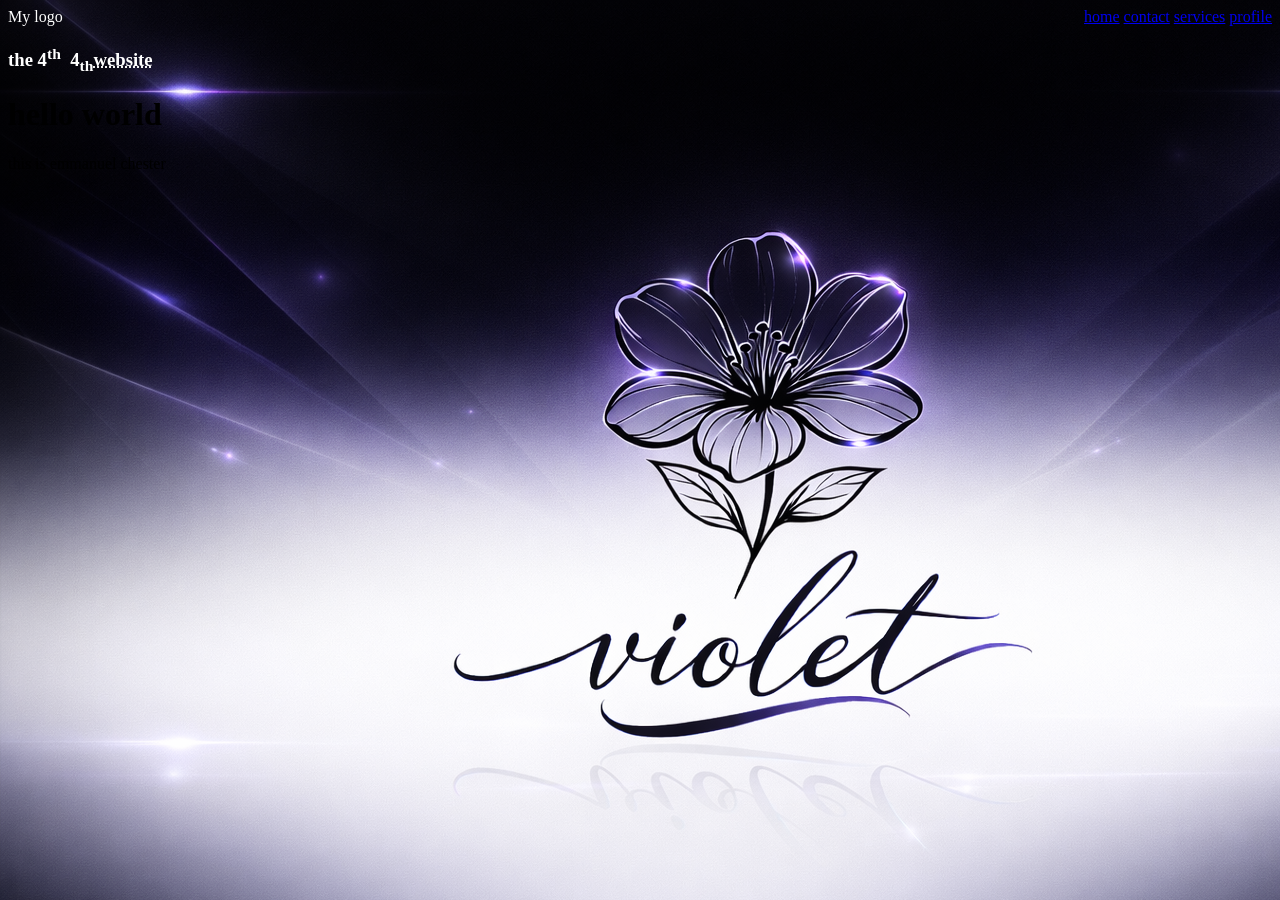
==== index.html @ d5589a6f "Initial Commit - portfolio setup" ====
<!DOCTYPE html>
<head>
    <link rel="stylesheet" href="css/style.css">
    <title>my website</title>
<body class="home" background="images/backgroundpicweb.png">
<header>
    <div>My logo</div>
    <nav>
        <a href="index.html">home</a>
        <a href="contact.html">contact</a>
        <a href="services.html">services</a>
        <a href="myprofile.html">profile</a>
    </nav>
</header>
<h3>the 4<sup>th</sup>&nbsp;&nbsp;4<sub>th</sub><abbr title="wat ep butsick it tea eb">website
    </abbr></h3>
    <main>
        <div class="content">
            <h1>hello world</h1>
            <p>this is emmanuel chester</p>
        </div>
    </main>
</body>
</head>
---- css/style.css ----
.home header {
  display: flex;
  justify-content: space-between;
  align-items: center;  
  color: white;
}
.navbar a {
  color: white;       
  text-decoration: none; 
  padding: 10px 15px;
  font-weight: bold;
}
.main {
  min-height: calc(100vh - 80px);
  display: flex;
  justify-content: left;
  align-items: center;
  text-align: center;
}
.home h3 {
    color: white;
}
body.portfolio {
  margin: 0px;
  background: #f4f4f4;
}
.portfolio header {
  background: black;
  color: white;
  padding: 40px 20px;
}
.portfolio .outer {
  display: flex;
  justify-content: space-between;
  align-items: center;
  color: white;
  
}
.portfolio nav a {
  color: white;
  text-decoration: none;
}
.portfolio h1 {
  text-align: center;
  margin-bottom: 0px;
  color: white;
}
.portfolio header p {
  text-align: center;
  margin-top: 0px;
  color:white;
}
.portfolio footer {
  color: white;
  background: black;
  text-align: center;
  padding: 20px;
}
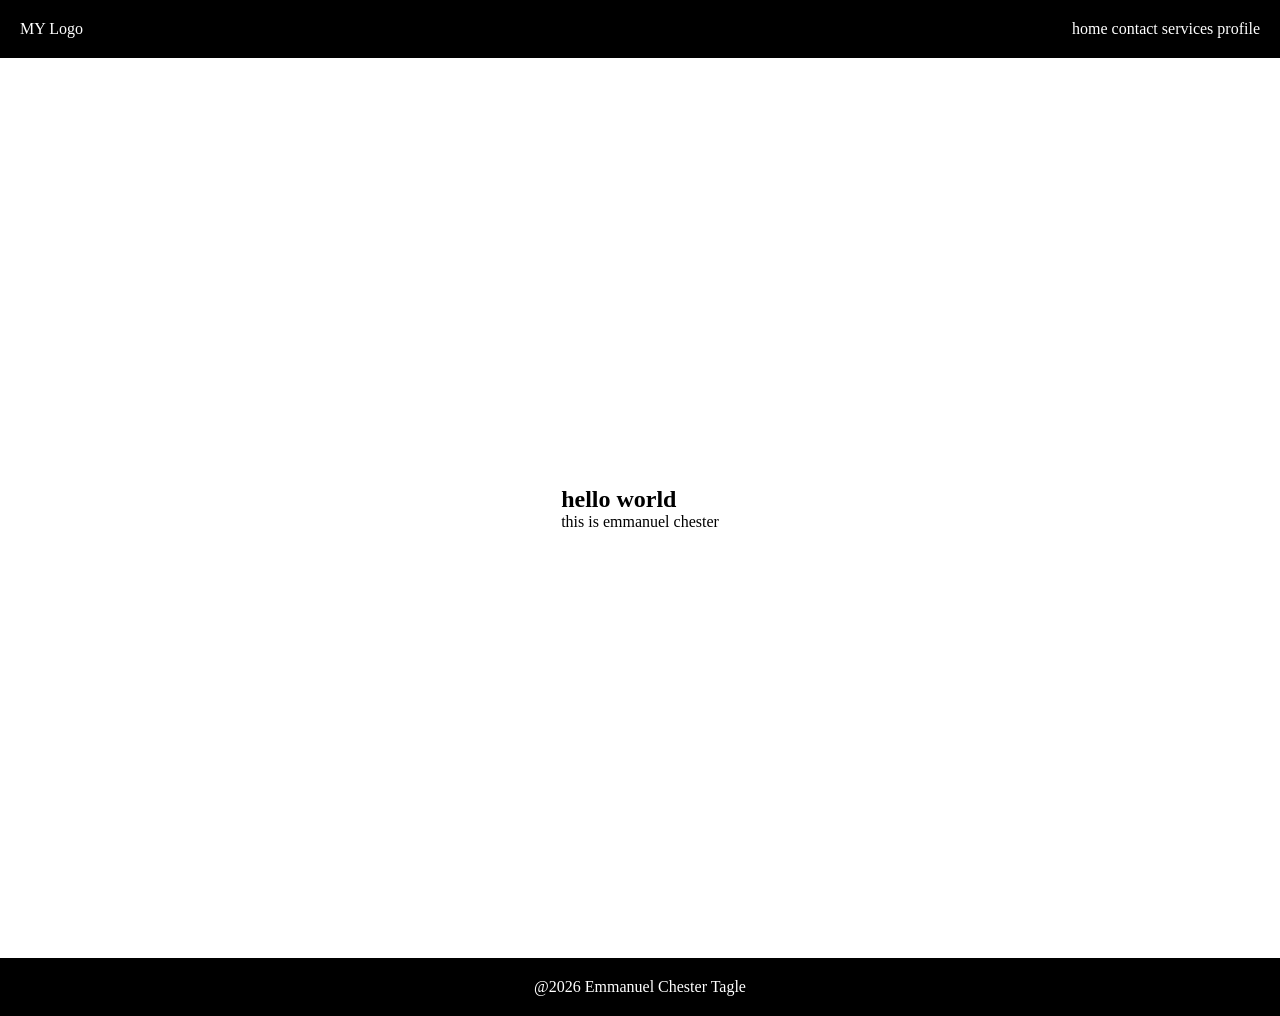
==== commit 35397f24: "Updated portfolio design" ====
--- a/index.html
+++ b/index.html
@@ -1,24 +1,31 @@
 <!DOCTYPE html>
+<html lang="en">
 <head>
+    <meta charset="UTF-8">
+    <meta name="viewport" content="width=device-width, initial.scale=1.0">
     <link rel="stylesheet" href="css/style.css">
-    <title>my website</title>
-<body class="home" background="images/backgroundpicweb.png">
-<header>
-    <div>My logo</div>
-    <nav>
-        <a href="index.html">home</a>
-        <a href="contact.html">contact</a>
-        <a href="services.html">services</a>
-        <a href="myprofile.html">profile</a>
-    </nav>
+    <title>this is the home</title>
+<body class="home">
+    <header>
+        <div class="outer">
+        <div class="inner">MY Logo</div>
+        <nav>
+         <a href="index.html">home</a>
+         <a href="contact.html">contact</a>
+         <a href="services.html">services</a>
+         <a href="myprofile.html">profile</a>
+        </nav>
+    </div>
 </header>
-<h3>the 4<sup>th</sup>&nbsp;&nbsp;4<sub>th</sub><abbr title="wat ep butsick it tea eb">website
-    </abbr></h3>
     <main>
-        <div class="content">
+        <section class="hero">
+        <div class="container">
             <h1>hello world</h1>
             <p>this is emmanuel chester</p>
         </div>
+        </section>
     </main>
+<footer>@2026 Emmanuel Chester Tagle</footer>
 </body>
-</head>+</head>
+</html>
--- a/css/style.css
+++ b/css/style.css
@@ -1,58 +1,54 @@
-.home header {
-  display: flex;
-  justify-content: space-between;
-  align-items: center;  
-  color: white;
+* {
+  margin: 0;
+  padding: 0;
+  box-sizing: border-box;
 }
-.navbar a {
-  color: white;       
-  text-decoration: none; 
-  padding: 10px 15px;
-  font-weight: bold;
+header {
+  background: black;
+  color:white;
 }
-.main {
-  min-height: calc(100vh - 80px);
-  display: flex;
-  justify-content: left;
-  align-items: center;
-  text-align: center;
-}
-.home h3 {
-    color: white;
-}
-body.portfolio {
-  margin: 0px;
-  background: #f4f4f4;
-}
-.portfolio header {
-  background: black;
-  color: white;
-  padding: 40px 20px;
-}
-.portfolio .outer {
+.outer{
   display: flex;
   justify-content: space-between;
   align-items: center;
-  color: white;
+  padding: 20px;
+}
+nav a {
+  color:white;
+  text-decoration: none;
+}
+.hero {
+  min-height: 100vh;
+  display: flex;
+  justify-content: center;
+  align-items: center;
+  background: white;
+}
+.hero .container {
+  max-width: 1000px;
+  margin:  0 auto;
+  padding: 0 20px;
+}
+footer {
+  color:white;
+  background:black;
+  justify-content:center;
+  align-items: center;
+  display: flex;
+  padding: 20px;
+}
+.box {
+  display: grid;
+  grid-template-columns: repeat(auto-fix, minmax(250px, 1fr));
+  gap: 20px;
+  border-radius: 8px;
+  border: 2px solid black;
   
 }
-.portfolio nav a {
-  color: white;
-  text-decoration: none;
-}
-.portfolio h1 {
+div .box {
+  padding: 40px;
+  background: #f4f4f4;
+  border-radius: 8px;
   text-align: center;
-  margin-bottom: 0px;
-  color: white;
-}
-.portfolio header p {
-  text-align: center;
-  margin-top: 0px;
-  color:white;
-}
-.portfolio footer {
-  color: white;
-  background: black;
-  text-align: center;
-  padding: 20px;
-}
+  transition: transform 0.3s ease, box-shadow 0.3s ease;
+}
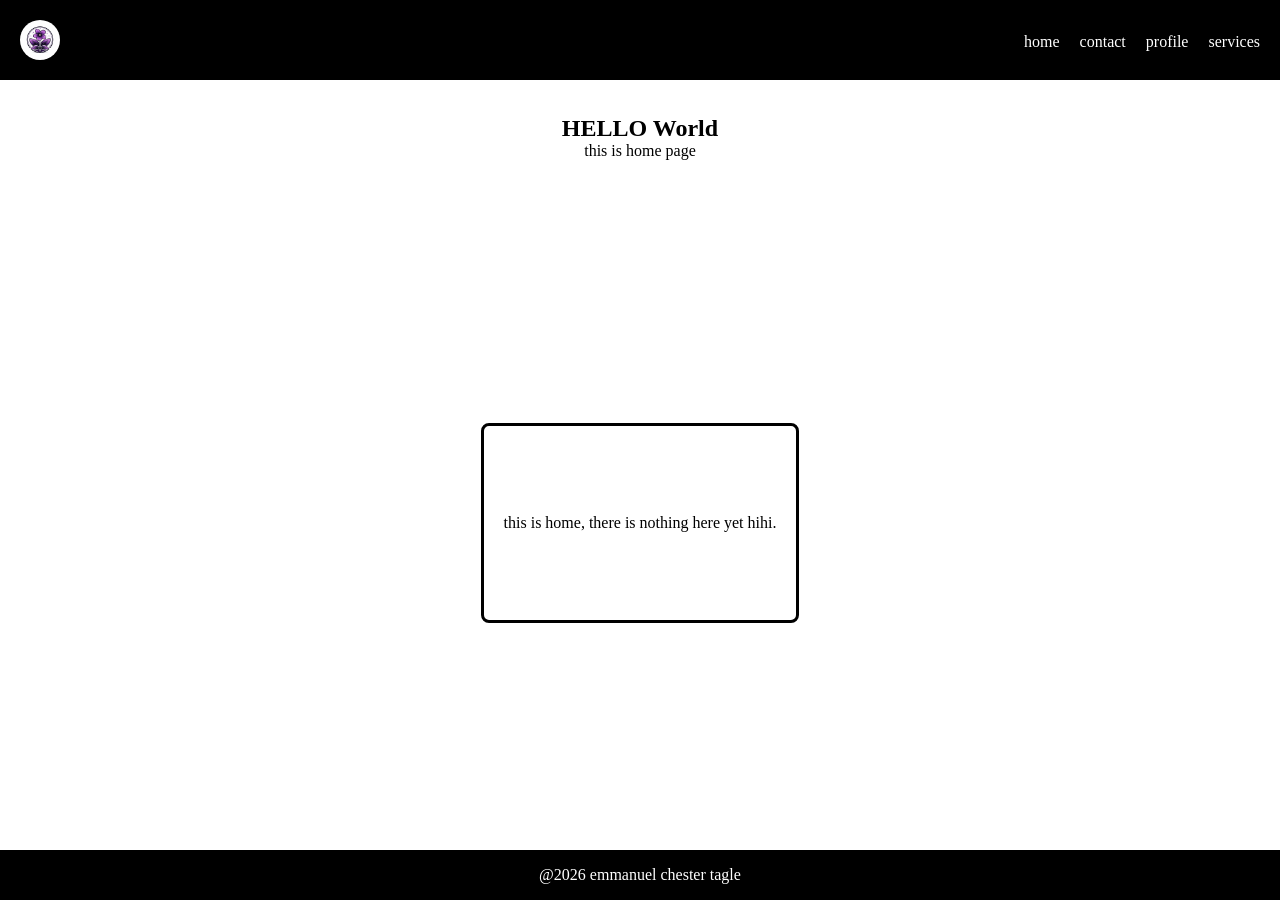
==== commit f33216b5: "Updated portfolio design" ====
--- a/index.html
+++ b/index.html
@@ -1,31 +1,43 @@
 <!DOCTYPE html>
 <html lang="en">
-<head>
-    <meta charset="UTF-8">
-    <meta name="viewport" content="width=device-width, initial.scale=1.0">
-    <link rel="stylesheet" href="css/style.css">
-    <title>this is the home</title>
-<body class="home">
-    <header>
-        <div class="outer">
-        <div class="inner">MY Logo</div>
-        <nav>
-         <a href="index.html">home</a>
-         <a href="contact.html">contact</a>
-         <a href="services.html">services</a>
-         <a href="myprofile.html">profile</a>
-        </nav>
-    </div>
-</header>
-    <main>
-        <section class="hero">
-        <div class="container">
-            <h1>hello world</h1>
-            <p>this is emmanuel chester</p>
-        </div>
-        </section>
-    </main>
-<footer>@2026 Emmanuel Chester Tagle</footer>
-</body>
-</head>
+    <head>
+        <meta charset="UTF-8">
+        <meta name="viewport" content="width=device-width, initial-scale=1.0">
+        <link rel="stylesheet" href="css/style.css">
+        <title>home page</title>
+    </head>
+    <body>
+        <header>
+            <div class=helmet>
+                <div class="logo">
+                    <img src="images/ChatGPT Image Mar 7, 2026, 03_04_11 PM.png">
+                </div>
+                <nav>
+                    <a href="index.html">home</a>
+                    <a href="contact.html">contact</a>
+                    <a href="myprofile.html">profile</a>
+                    <a href="services.html">services</a>
+                </nav>     
+            </div>
+
+        </header>
+        <main>
+            <section class="hero sword">
+                <div class="container">
+                    <h1>HELLO World</h1>
+                    <p>this is home page</p>
+
+                </div>
+            </section>
+            <section class=" hero shield">
+                <div class="container boxes">
+                    <div class="box">
+                       <p>this is home, there is nothing here yet hihi.</p>
+                    </div>
+                
+                </div>
+            </section>
+        </main>
+        <footer>@2026 emmanuel chester tagle</footer>
+    </body>
 </html>
--- a/css/style.css
+++ b/css/style.css
@@ -1,54 +1,73 @@
 * {
-  margin: 0;
-  padding: 0;
+  margin:0;
+  padding:0;
   box-sizing: border-box;
 }
 header {
-  background: black;
+  background:black;
   color:white;
+  height: 80px;
 }
-.outer{
-  display: flex;
+.container {
+  max-width: 1100px;
+  margin: 0 auto;
+  padding: 0 20px;
+}
+header .helmet {
+  display:flex;
   justify-content: space-between;
   align-items: center;
   padding: 20px;
 }
+nav {
+  display: flex;
+  gap: 20px;
+}
 nav a {
+  text-decoration: none;
   color:white;
-  text-decoration: none;
 }
-.hero {
-  min-height: 100vh;
-  display: flex;
-  justify-content: center;
-  align-items: center;
-  background: white;
-}
-.hero .container {
-  max-width: 1000px;
-  margin:  0 auto;
-  padding: 0 20px;
+.logo img {
+  width: 40px;
+  height: 40px;
+  border-radius: 50%;
+
 }
 footer {
+  display:flex;
+  align-items: center;
+  justify-content: center;
+  height: 50px;
+  background: black;
   color:white;
-  background:black;
-  justify-content:center;
+}
+
+.sword {
+  display: grid;
+  place-items: center;
+  text-align: center;
+  height: calc(20vh - 65px);
+  
+}
+.shield {
+  display: flex;
+  height: calc(80vh - 65px);
+}
+.boxes {
+  display: grid;
+  justify-content: center;
+  
+  grid-template-columns: repeat(auto-fit, minmax(250px, 1fr));
+  gap: 20px;
   align-items: center;
-  display: flex;
-  padding: 20px;
 }
 .box {
-  display: grid;
-  grid-template-columns: repeat(auto-fix, minmax(250px, 1fr));
-  gap: 20px;
+  display: flex;
+  border: solid;
+  padding: 20px;
   border-radius: 8px;
-  border: 2px solid black;
-  
+  min-height: 200px;
+  align-items: center;
+  justify-content: center;
 }
-div .box {
-  padding: 40px;
-  background: #f4f4f4;
-  border-radius: 8px;
-  text-align: center;
-  transition: transform 0.3s ease, box-shadow 0.3s ease;
-}+
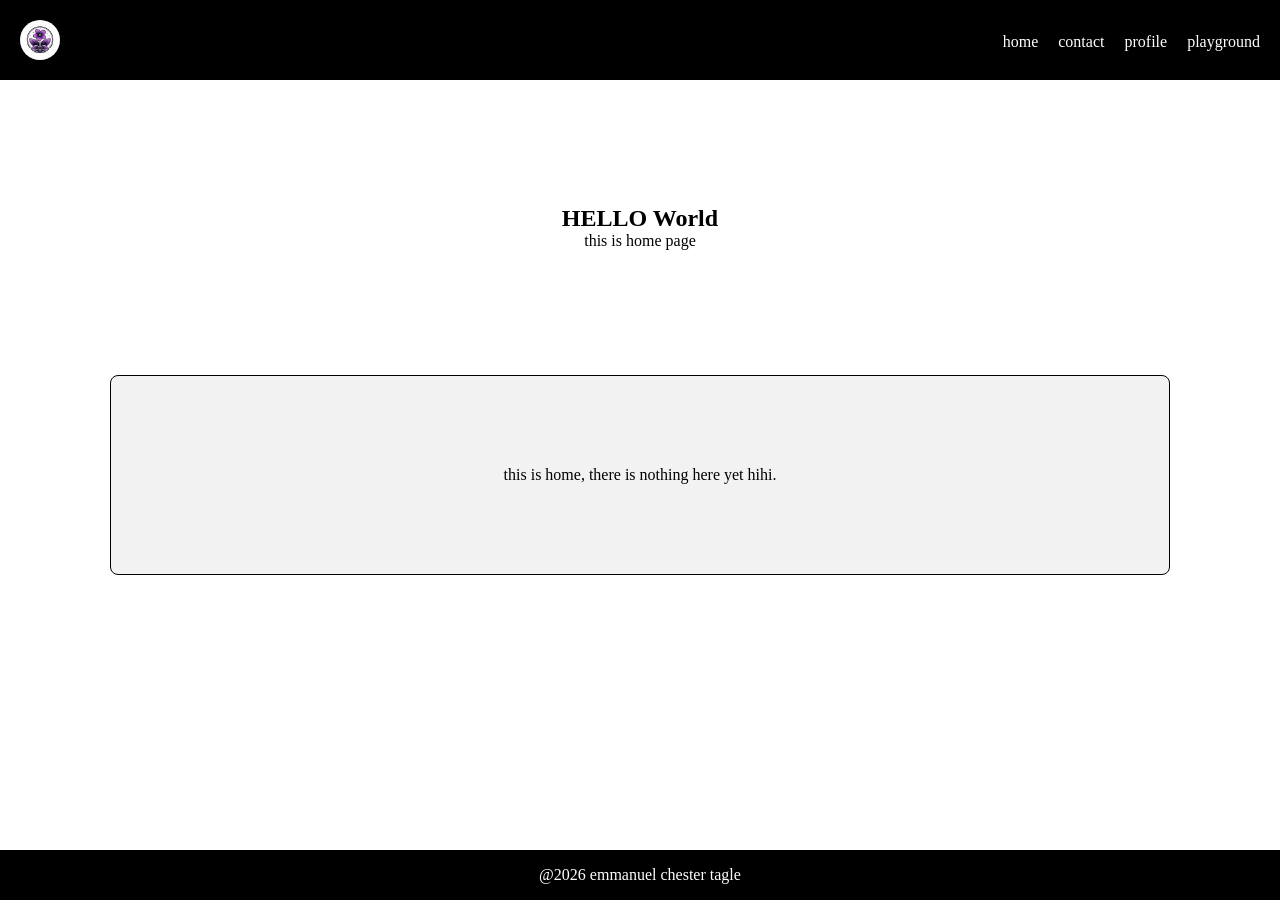
==== commit f9430858: "Updated Portfolio design" ====
--- a/index.html
+++ b/index.html
@@ -16,7 +16,7 @@
                     <a href="index.html">home</a>
                     <a href="contact.html">contact</a>
                     <a href="myprofile.html">profile</a>
-                    <a href="services.html">services</a>
+                    <a href="services.html">playground</a>
                 </nav>     
             </div>
 
--- a/css/style.css
+++ b/css/style.css
@@ -43,31 +43,107 @@
 }
 
 .sword {
-  display: grid;
-  place-items: center;
+  
+  align-items: center;
   text-align: center;
-  height: calc(20vh - 65px);
+  min-height: calc(40vh - 65px);
+  display:flex;
+  padding: 40px 20px;
   
 }
 .shield {
-  display: flex;
-  height: calc(80vh - 65px);
+ 
+  min-height: calc(60vh - 65px); /* at least 80% of viewport minus header */
+  padding: 0 20px;            /* spacing around the grid */
+  box-sizing: border-box;        /* ensure padding is included in size */
+  display: flex;                 /* optional if you want to center grid vertically */
+  flex-direction: column;        /* stack children vertically */
+  justify-content: flex-start;       /* vertical centering for larger screens */
+  align-items: center;           /* horizontal centering */
 }
 .boxes {
+
   display: grid;
-  justify-content: center;
-  
-  grid-template-columns: repeat(auto-fit, minmax(250px, 1fr));
+  grid-template-columns: repeat(auto-fit, minmax(250px, 1fr)); /* responsive columns */
   gap: 20px;
-  align-items: center;
+  width: 100%;         /* fills container width */
+  max-width: 1100px;   /* optional max width to prevent stretching on huge screens */
 }
 .box {
   display: flex;
-  border: solid;
-  padding: 20px;
+  align-items: center;
+  justify-content: center;
+  border: solid 1px black;
   border-radius: 8px;
   min-height: 200px;
-  align-items: center;
-  justify-content: center;
+  padding: 20px;
+  text-align: center;   /* ensures text stays centered */
+  background: #f2f2f2;  /* optional color for visual clarity */
 }
 
+.playground {
+  display: grid;
+  grid-template-columns: repeat(auto-fit, minmax(250px, 1fr));
+  gap: 1rem;
+  margin: 1rem;
+
+ 
+}
+.pbox {
+  aspect-ratio: 1/1;
+
+  padding: 2rem;
+  border: solid black;
+  color:white;
+  text-align: center;
+  border-radius: 8px;
+  font-size: 2rem;
+  overflow: hidden;
+  justify-items: center;
+  align-content: center;
+
+
+  
+}
+.pbox-1 {
+  width: 60%;
+  height: 60%;
+  background: red;
+  position: relative;
+}
+.pbox-1::after {
+  content: '';
+  width: 10%;
+  height: 10%;
+  background: blue;
+  position: absolute;
+  top: -5%;
+  left: -5%;
+  animation: ikot 4s linear infinite;
+
+}
+@keyframes ikot {
+  0% {
+    top: -5%;
+    left: -5%;
+  }
+  25% {
+    top:-5%;
+    left: 95%;
+  }
+  50% {
+    top: 95%;
+    left: 95%;
+  
+  }
+  75% {
+    top: 95%;
+    left: -5%;
+  }
+  100% { 
+    top:-5%;
+    left:-5%;
+
+
+  }
+}
